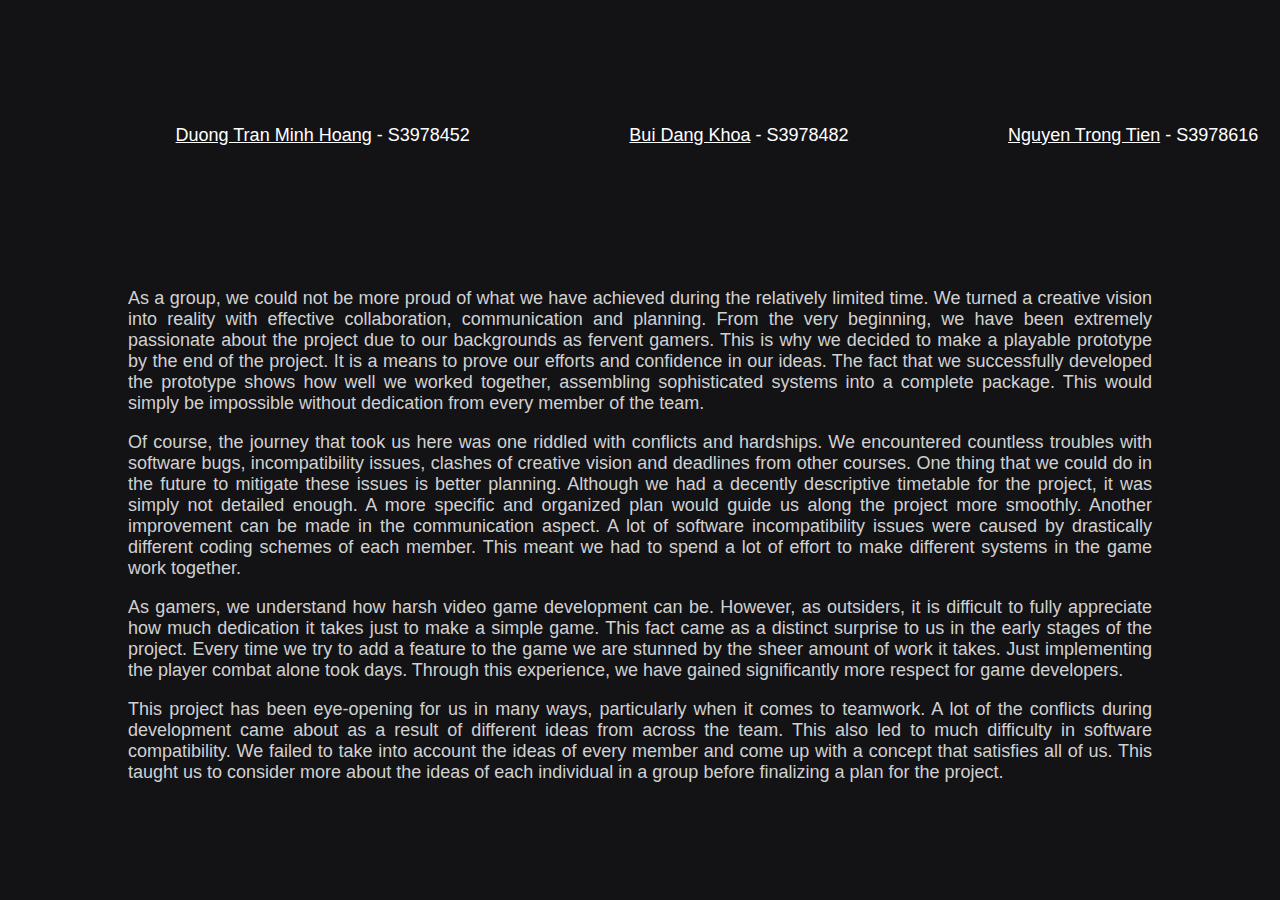
==== contentFiles/about.html @ ca9e29c2 "Color fix" ====
<!DOCTYPE html>
<html lang="en">

<head>
    <meta charset="UTF-8">
    <meta http-equiv="X-UA-Compatible" content="IE=edge">
    <meta name="viewport" content="width=device-width, initial-scale=1.0">
    <title>Document</title>
    <style>
        body {
            background-color: #fff;
            font-family: 'Poppins', sans-serif;
            padding: 0;
            margin: 0;
        }
        a:link {
            color: #fff;
        }
        a:visited {
            text-decoration: none;
            color: #fff;
        }

        .content {
            background-color: #131316;
            height: 100vh;
        }

        .name-container {
            display: flex;
            justify-content: space-evenly;
            align-items: center;
            border-radius: 20px;
            color: #fff;
            margin-left: 16px;
            width: 200vh;
            height: 30vh;

        }

        ul {
            list-style-type: none;
        }

        li {
            font-size: 18px;
        }

        #text {
            margin-left: 10vw;
            text-align: justify;
            width: 80vw;
            color: rgb(209, 209, 209);
            font-size: 18px;
        }
    </style>
</head>

<body>
    <div class="content">
        <div class="name-container">
            <div class="name">
                <ul>
                    <li><a href="./IndivualReflection/Hoang.html">Duong Tran Minh Hoang</a> - S3978452</li>
                </ul>
            </div>
            <div class="name">
                <ul>
                    <li><a href="./IndivualReflection/Khoa.html">Bui Dang Khoa</a> - S3978482</li>
                </ul>
            </div>

            <div class="name">
                <ul>
                    <li><a href="./IndivualReflection/Tien.html">Nguyen Trong Tien</a> - S3978616</li>
                </ul>
            </div>

            <div class="name">
                <ul>
                    <li><a href="./IndivualReflection/Phuc.html">Tran Phan Trong Phuc</a> - S3979081</li>
                </ul>
            </div>

        </div>
        <div id="text">
            <p>
                As a group, we could not be more proud of what we have achieved during the relatively limited time. We
                turned a creative vision into reality with effective collaboration, communication and planning. From the
                very beginning, we have been extremely passionate about the project due to our backgrounds as fervent
                gamers. This is why we decided to make a playable prototype by the end of the project. It is a means to
                prove our efforts and confidence in our ideas. The fact that we successfully developed the prototype
                shows
                how well we worked together, assembling sophisticated systems into a complete package. This would simply
                be
                impossible without dedication from every member of the team.
            </p>
            <p>Of course, the journey that took us here was one riddled with conflicts and hardships. We encountered
                countless troubles with software bugs, incompatibility issues, clashes of creative vision and deadlines
                from
                other courses. One thing that we could do in the future to mitigate these issues is better planning.
                Although we had a decently descriptive timetable for the project, it was simply not detailed enough. A
                more
                specific and organized plan would guide us along the project more smoothly. Another improvement can be
                made
                in the communication aspect. A lot of software incompatibility issues were caused by drastically
                different
                coding schemes of each member. This meant we had to spend a lot of effort to make different systems in
                the
                game work together.
            </p>
            <p>
                As gamers, we understand how harsh video game development can be. However, as outsiders, it is difficult
                to
                fully appreciate how much dedication it takes just to make a simple game. This fact came as a distinct
                surprise to us in the early stages of the project. Every time we try to add a feature to the game we are
                stunned by the sheer amount of work it takes. Just implementing the player combat alone took days.
                Through
                this experience, we have gained significantly more respect for game developers.

            </p>
            <p>
                This project has been eye-opening for us in many ways, particularly when it comes to teamwork. A lot of
                the
                conflicts during development came about as a result of different ideas from across the team. This also
                led
                to much difficulty in software compatibility. We failed to take into account the ideas of every member
                and
                come up with a concept that satisfies all of us. This taught us to consider more about the ideas of each
                individual in a group before finalizing a plan for the project.
            </p>
        </div>
    </div>

</body>

</html>
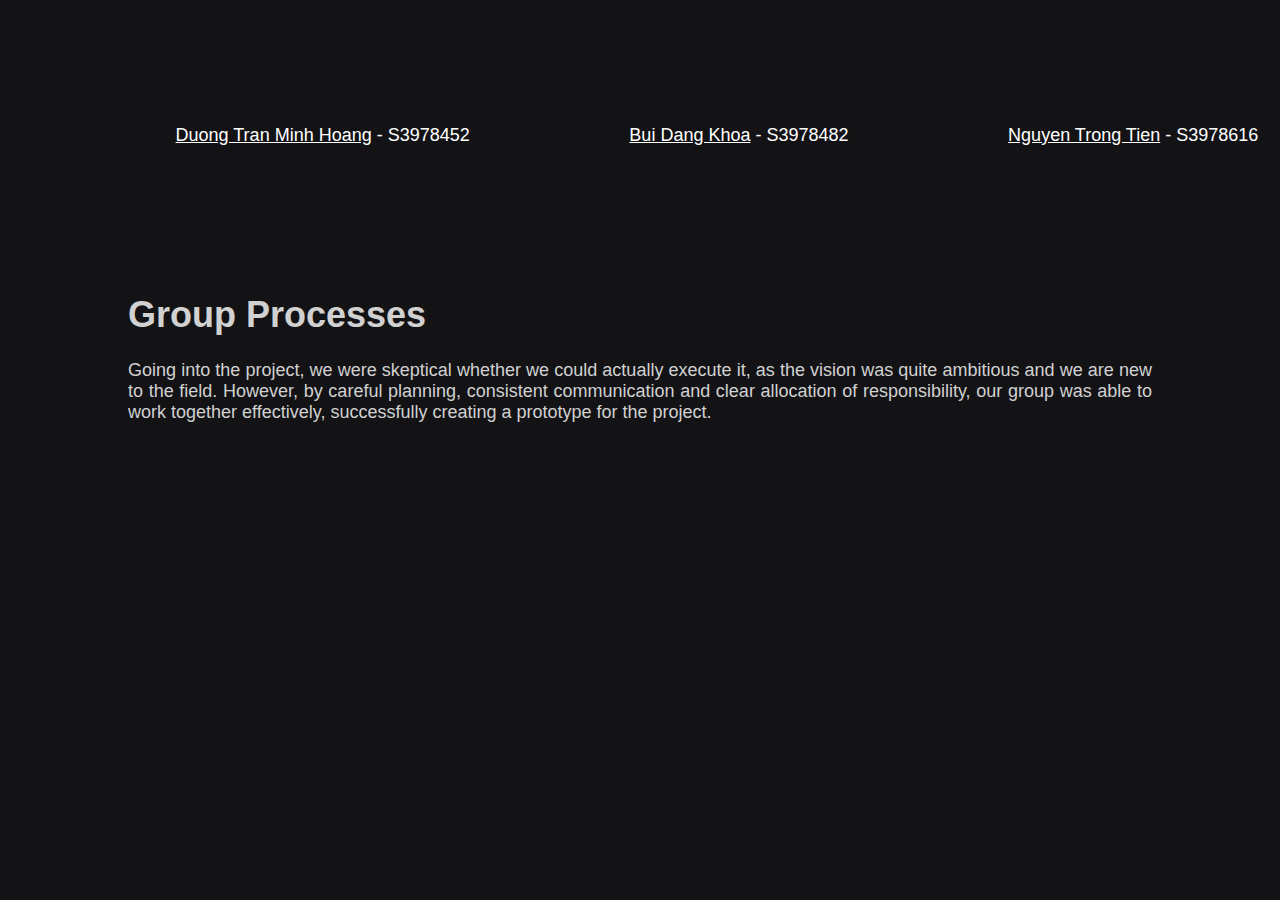
==== commit 5ebc2610: "Merge pull request #1 from Netherheim/Test" ====
--- a/contentFiles/about.html
+++ b/contentFiles/about.html
@@ -84,50 +84,9 @@
 
         </div>
         <div id="text">
+            <h1>Group Processes</h1>
             <p>
-                As a group, we could not be more proud of what we have achieved during the relatively limited time. We
-                turned a creative vision into reality with effective collaboration, communication and planning. From the
-                very beginning, we have been extremely passionate about the project due to our backgrounds as fervent
-                gamers. This is why we decided to make a playable prototype by the end of the project. It is a means to
-                prove our efforts and confidence in our ideas. The fact that we successfully developed the prototype
-                shows
-                how well we worked together, assembling sophisticated systems into a complete package. This would simply
-                be
-                impossible without dedication from every member of the team.
-            </p>
-            <p>Of course, the journey that took us here was one riddled with conflicts and hardships. We encountered
-                countless troubles with software bugs, incompatibility issues, clashes of creative vision and deadlines
-                from
-                other courses. One thing that we could do in the future to mitigate these issues is better planning.
-                Although we had a decently descriptive timetable for the project, it was simply not detailed enough. A
-                more
-                specific and organized plan would guide us along the project more smoothly. Another improvement can be
-                made
-                in the communication aspect. A lot of software incompatibility issues were caused by drastically
-                different
-                coding schemes of each member. This meant we had to spend a lot of effort to make different systems in
-                the
-                game work together.
-            </p>
-            <p>
-                As gamers, we understand how harsh video game development can be. However, as outsiders, it is difficult
-                to
-                fully appreciate how much dedication it takes just to make a simple game. This fact came as a distinct
-                surprise to us in the early stages of the project. Every time we try to add a feature to the game we are
-                stunned by the sheer amount of work it takes. Just implementing the player combat alone took days.
-                Through
-                this experience, we have gained significantly more respect for game developers.
-
-            </p>
-            <p>
-                This project has been eye-opening for us in many ways, particularly when it comes to teamwork. A lot of
-                the
-                conflicts during development came about as a result of different ideas from across the team. This also
-                led
-                to much difficulty in software compatibility. We failed to take into account the ideas of every member
-                and
-                come up with a concept that satisfies all of us. This taught us to consider more about the ideas of each
-                individual in a group before finalizing a plan for the project.
+                Going into the project, we were skeptical whether we could actually execute it, as the vision was quite ambitious and we are new to the field. However, by careful planning, consistent communication and clear allocation of responsibility, our group was able to work together effectively, successfully creating a prototype for the project.
             </p>
         </div>
     </div>
